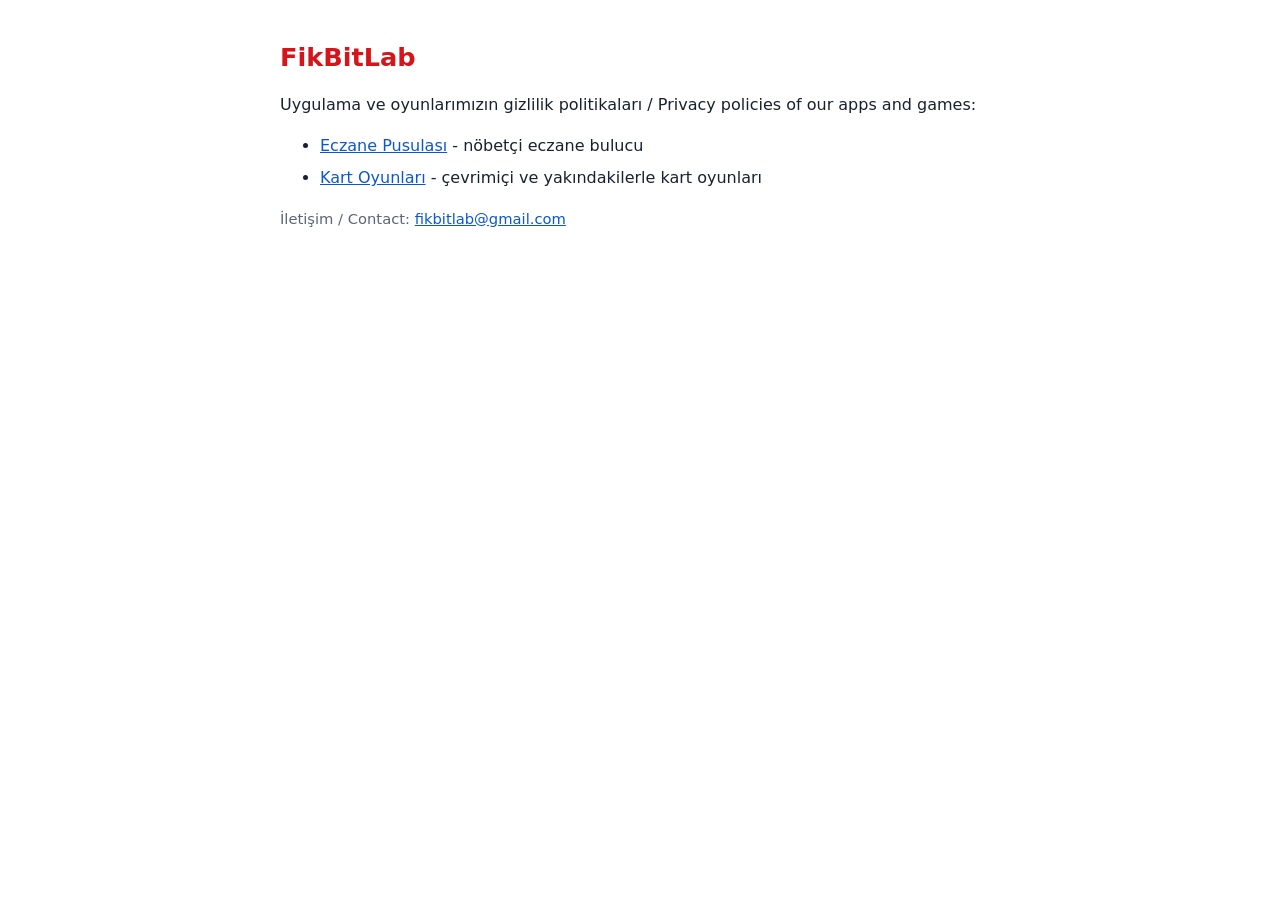
==== index.html @ 801c5551 "Eczane Pusulası ve Kart Oyunları gizlilik politikaları" ====
<!doctype html>
<html lang="tr">
<head>
<meta charset="utf-8">
<meta name="viewport" content="width=device-width, initial-scale=1">
<title>FikBitLab - Gizlilik Politikaları</title>
<link rel="stylesheet" href="stil.css">
</head>
<body>
<h1>FikBitLab</h1>
<p>Uygulama ve oyunlarımızın gizlilik politikaları / Privacy policies of our apps and games:</p>
<ul class="liste">
  <li><a href="eczane-pusulasi/">Eczane Pusulası</a> - nöbetçi eczane bulucu</li>
  <li><a href="kart-oyunlari/">Kart Oyunları</a> - çevrimiçi ve yakındakilerle kart oyunları</li>
</ul>
<p class="tarih">İletişim / Contact: <a href="mailto:fikbitlab@gmail.com">fikbitlab@gmail.com</a></p>
</body>
</html>
---- stil.css ----
:root{--bg:#fff;--fg:#18212F;--soluk:#5A6577;--vurgu:#D7141A;--link:#0B57D0}
@media (prefers-color-scheme:dark){:root{--bg:#161C27;--fg:#EEF1F5;--soluk:#A3ADBD;--vurgu:#FF5A5F;--link:#8AB4F8}}
body{font-family:system-ui,-apple-system,"Segoe UI",Roboto,sans-serif;max-width:720px;margin:0 auto;padding:24px 16px;line-height:1.6;color:var(--fg);background:var(--bg)}
h1{color:var(--vurgu);font-size:1.6rem;line-height:1.3}
h2{font-size:1.25rem;margin-top:1.8em}
h3{font-size:1.05rem;margin-top:1.5em}
a{color:var(--link)}
.ust,.tarih{color:var(--soluk);font-size:.92rem}
.liste li{margin:.4em 0}
section{margin-top:2em}
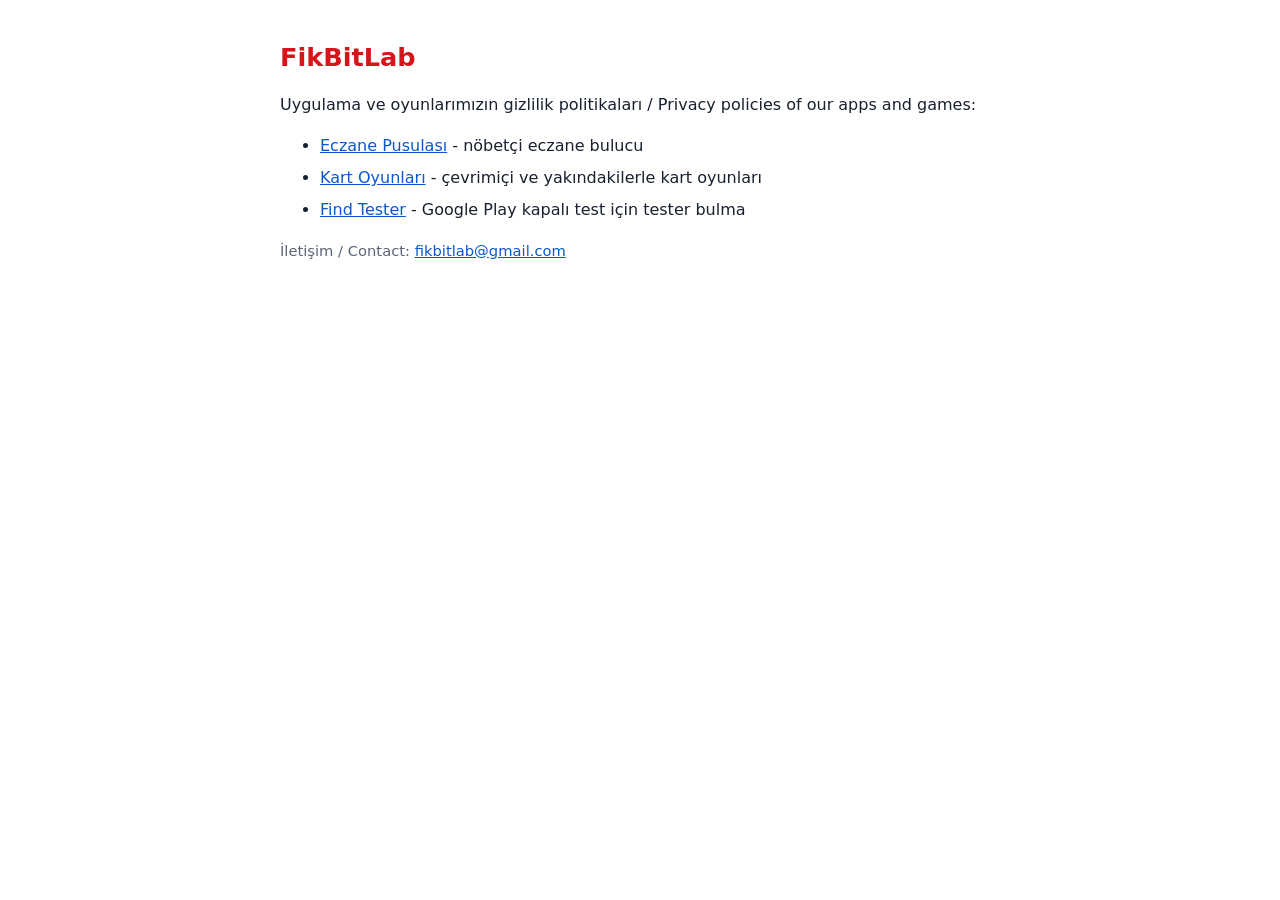
==== commit 8445d73a: "Find Tester: gizlilik 1.3, kullanım koşulları, hesap silme Co-Authored-By: Claude Fable 5.2 <noreply" ====
--- a/index.html
+++ b/index.html
@@ -12,6 +12,7 @@
 <ul class="liste">
   <li><a href="eczane-pusulasi/">Eczane Pusulası</a> - nöbetçi eczane bulucu</li>
   <li><a href="kart-oyunlari/">Kart Oyunları</a> - çevrimiçi ve yakındakilerle kart oyunları</li>
+  <li><a href="find-tester/">Find Tester</a> - Google Play kapalı test için tester bulma</li>
 </ul>
 <p class="tarih">İletişim / Contact: <a href="mailto:fikbitlab@gmail.com">fikbitlab@gmail.com</a></p>
 </body>
